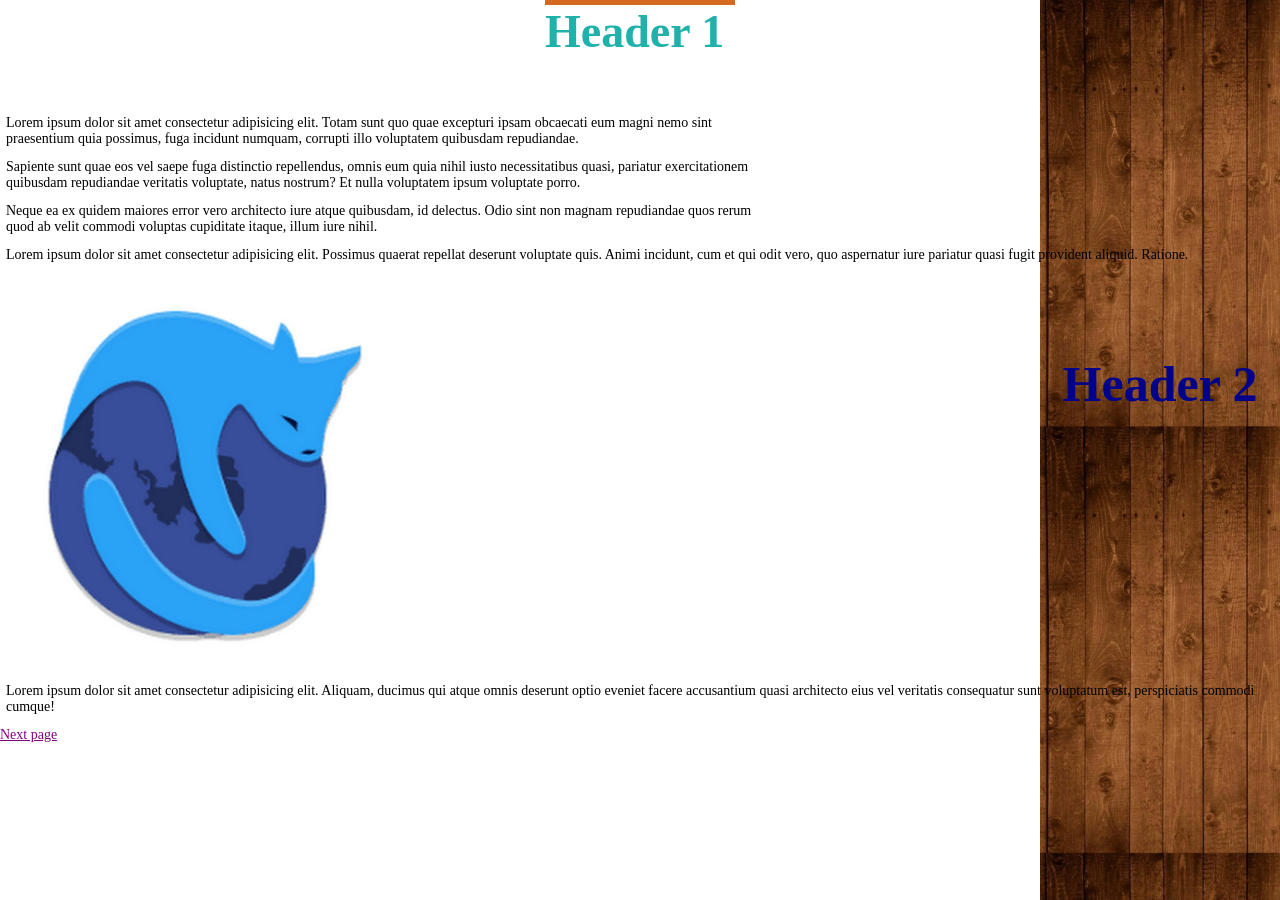
==== task2/index.html @ e99c1cdc "task2 ver 0.1" ====
<!DOCTYPE html>
<html lang="en">
<head>
    <meta charset="UTF-8">
    <link rel="stylesheet" href="css/1.css">
    <title>Page 1</title>
</head>
<body class="page-one">
    <h1>Header 1</h1>

    <p class="lorem">Lorem ipsum dolor sit amet consectetur adipisicing elit. Totam sunt quo quae excepturi ipsam obcaecati eum magni nemo sint praesentium quia possimus, fuga incidunt numquam, corrupti illo voluptatem quibusdam repudiandae.</p>

    <p class="lorem">Sapiente sunt quae eos vel saepe fuga distinctio repellendus, omnis eum quia nihil iusto necessitatibus quasi, pariatur exercitationem quibusdam repudiandae veritatis voluptate, natus nostrum? Et nulla voluptatem ipsum voluptate porro.</p>

    <p class="lorem">Neque ea ex quidem maiores error vero architecto iure atque quibusdam, id delectus. Odio sint non magnam repudiandae quos rerum quod ab velit commodi voluptas cupiditate itaque, illum iure nihil.</p>

    <h2>Header 2</h2>

    <p>Lorem ipsum dolor sit amet consectetur adipisicing elit. Possimus quaerat repellat deserunt voluptate quis. Animi incidunt, cum et qui odit vero, quo aspernatur iure pariatur quasi fugit provident aliquid. Ratione.</p>

    <img class="cat-image" src="img/cat-blue.png" alt="Blue cat">

    <p>Lorem ipsum dolor sit amet consectetur adipisicing elit. Aliquam, ducimus qui atque omnis deserunt optio eveniet facere accusantium quasi architecto eius vel veritatis consequatur sunt voluptatum est, perspiciatis commodi cumque!</p>

    <a href="page2.html">Next page</a>
</body>
</html>
---- task2/css/1.css ----
/* Основные настройки страницы */
body {
    margin: 0;
    padding: 0;
    font-size: 14px;
    color: black;
    background-color: white;
    background-image: url("../img/fon.jpg");
    background-repeat: repeat-y;
    background-position: right top;
    background-size: 240px auto;
}

/* Классы оформления текста */
.lorem {
    width: 60%;
}

.blue {
    color: darkblue;
}

.sea {
    color: lightseagreen;
    text-decoration: overline orange;
}

.center {
    text-align: center;
}

.right {
    text-align: right;
}

.big {
    font-size: 2rem;
}

.small {
    font-size: 0.8rem;
}

/* Заголовки */
h1 {
    font-size: 46px;
    margin: 0;
    padding-top: 35px;
    padding-bottom: 32px;
}

h2 {
    font-size: 20px;
    margin-top: 25px;
    margin-bottom: 30px;
}

/* Абзацы */
p {
    margin: 12px 6px;
    line-height: normal;
}

/* Изображения */
img {
    max-width: 100%;
    height: auto;
}

/* Таблица на второй странице */
table {
    width: 485px;
    height: 305px;
    border-collapse: separate;
    border-spacing: 2px;
    border-top: 10px inset darkcyan;
    border-left: 5px inset yellow;
    border-right: 8px dashed red;
    border-bottom: 5px dotted green;
    margin: 10px 6px;
}

td {
    border: 1px solid gray;
    padding: 2px;
    text-align: center;
    vertical-align: middle;
}

td img {
    display: block;
    width: 100%;
    height: 250px;
    object-fit: cover;
}

/* Списки */
ol {
    list-style-type: lower-greek;
    font-size: 24px;
    padding-left: 40px;
    margin-top: 65px;
}

ul {
    list-style-type: square;
    font-size: 24px;
    padding-left: 40px;
}

/* Ссылки */
a {
    color: purple;
    font-size: 20px;
}

/* Первая страница */
.page-one h1 {
    color: lightseagreen;
    border-top: 5px solid chocolate;
    width: 190px;
    margin: 0 auto 25px;
    padding-top: 0;
}

.page-one h2 {
    color: darkblue;
    position: absolute;
    top: 330px;
    right: 0;
    width: 240px;
    text-align: center;
    font-size: 50px;
}

.page-one img {
    width: 370px;
    display: block;
    margin: 25px 20px;
}

.page-one a {
    font-size: 14px;
}

/* Вторая страница */
.page-two h1 {
    
    color: darkblue;
    display: flex;
    justify-content: center;

}

.page-two h2 {
    text-align: center;
    color: lightseagreen;
    text-decoration: overline orange;
}

/* Адаптация для узкого окна */
@media (max-width: 700px) {
    body {
        background-size: 100px auto;
    }

    table {
        max-width: calc(100% - 20px);
    }

    .page-one h2 {
        position: static;
        width: auto;
        font-size: 32px;
    }
}
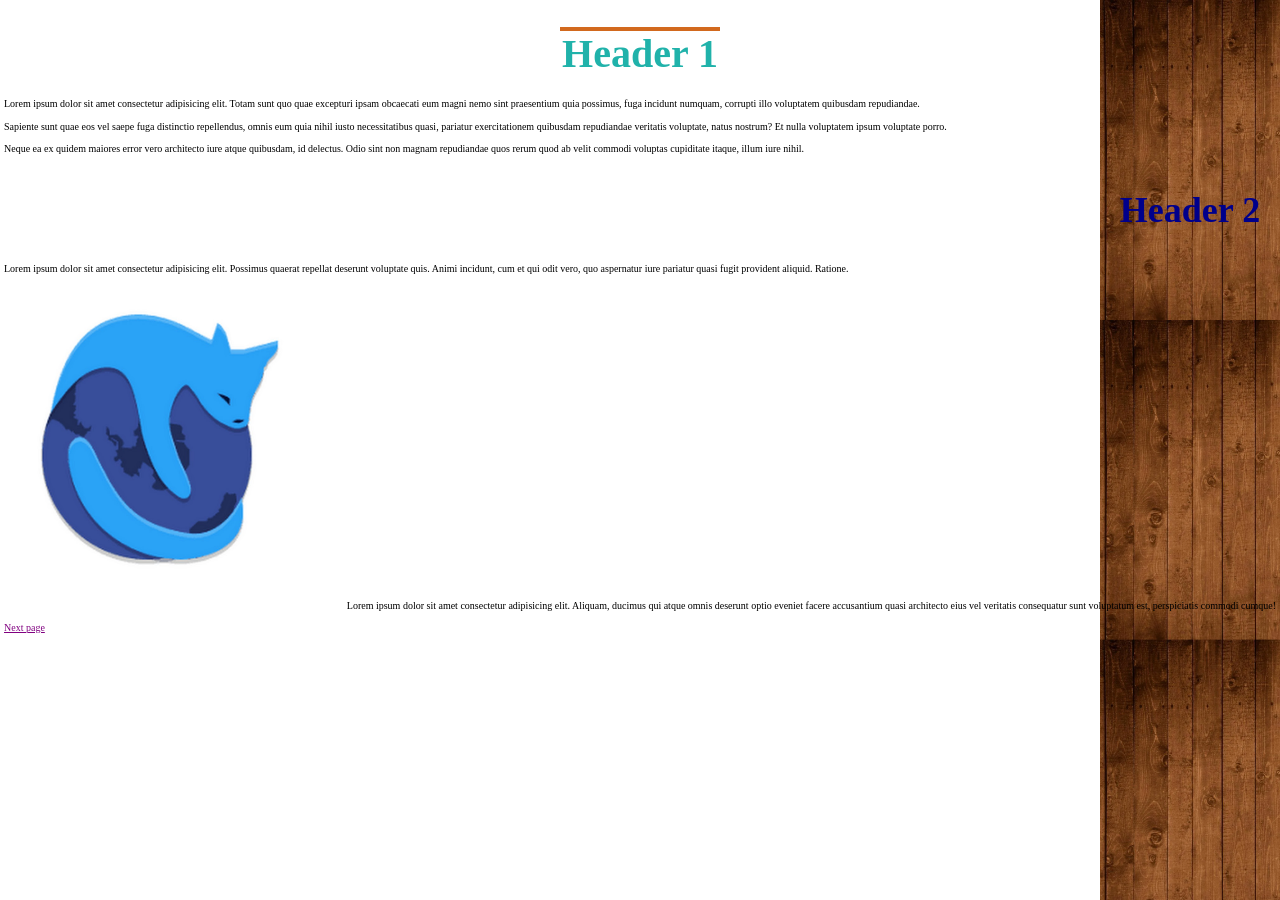
==== commit 8ea504dc: "task2 ver1.0" ====
--- a/task2/index.html
+++ b/task2/index.html
@@ -1,8 +1,8 @@
-
 <!DOCTYPE html>
 <html lang="en">
 <head>
     <meta charset="UTF-8">
+    <meta name="viewport" content="width=device-width, initial-scale=1.0">
     <link rel="stylesheet" href="css/1.css">
     <title>Page 1</title>
 </head>
@@ -21,7 +21,7 @@
 
     <img class="cat-image" src="img/cat-blue.png" alt="Blue cat">
 
-    <p>Lorem ipsum dolor sit amet consectetur adipisicing elit. Aliquam, ducimus qui atque omnis deserunt optio eveniet facere accusantium quasi architecto eius vel veritatis consequatur sunt voluptatum est, perspiciatis commodi cumque!</p>
+    <p class="last-paragraph">Lorem ipsum dolor sit amet consectetur adipisicing elit. Aliquam, ducimus qui atque omnis deserunt optio eveniet facere accusantium quasi architecto eius vel veritatis consequatur sunt voluptatum est, perspiciatis commodi cumque!</p>
 
     <a href="page2.html">Next page</a>
 </body>
--- a/task2/css/1.css
+++ b/task2/css/1.css
@@ -1,177 +1,148 @@
-
-/* Основные настройки страницы */
 body {
     margin: 0;
     padding: 0;
-    font-size: 14px;
-    color: black;
-    background-color: white;
+    color: #000;
+    background-color: #fff;
     background-image: url("../img/fon.jpg");
     background-repeat: repeat-y;
     background-position: right top;
-    background-size: 240px auto;
+    background-size: 180px auto;
+    font-family: "Times New Roman", Times, serif;
+    font-size: 10px;
 }
 
-/* Классы оформления текста */
-.lorem {
-    width: 60%;
+p {
+    margin: 8px 4px;
+    line-height: 1.45;
 }
 
-.blue {
-    color: darkblue;
-}
-
-.sea {
-    color: lightseagreen;
-    text-decoration: overline orange;
-}
-
-.center {
+h1 {
+    margin: 27px auto 20px;
+    padding: 0;
+    font-size: 40px;
+    line-height: 1.15;
+    font-weight: bold;
     text-align: center;
 }
 
-.right {
-    text-align: right;
+h2 {
+    margin: 0;
+    font-weight: bold;
 }
 
-.big {
-    font-size: 2rem;
-}
-
-.small {
-    font-size: 0.8rem;
-}
-
-/* Заголовки */
-h1 {
-    font-size: 46px;
-    margin: 0;
-    padding-top: 35px;
-    padding-bottom: 32px;
-}
-
-h2 {
-    font-size: 20px;
-    margin-top: 25px;
-    margin-bottom: 30px;
-}
-
-/* Абзацы */
-p {
-    margin: 12px 6px;
-    line-height: normal;
-}
-
-/* Изображения */
 img {
     max-width: 100%;
     height: auto;
 }
 
-/* Таблица на второй странице */
-table {
-    width: 485px;
-    height: 305px;
+a {
+    color: purple;
+    text-decoration: underline;
+}
+
+.page-one h1 {
+    width: 160px;
+    border-top: 4px solid chocolate;
+    color: lightseagreen;
+}
+
+.page-one h2 {
+    position: absolute;
+    top: 190px;
+    right: 0;
+    width: 180px;
+    color: darkblue;
+    font-size: 36px;
+    line-height: 1.15;
+    text-align: center;
+}
+
+.page-one p:nth-of-type(4) {
+    margin-top: 105px;
+}
+
+.page-one .cat-image {
+    display: block;
+    width: 280px;
+    margin: 21px 6px 22px 20px;
+}
+
+.page-one .last-paragraph {
+    text-align: right;
+}
+
+.page-one a {
+    display: block;
+    margin: 0 4px 8px;
+    font-size: 10px;
+}
+
+.page-two h1 {
+    color: darkblue;
+}
+
+.page-two .intro {
+    text-align: center;
+}
+
+.content-table {
+
+    height: 230px;
+    margin: 8px 4px 10px;
+    table-layout: fixed;
     border-collapse: separate;
     border-spacing: 2px;
-    border-top: 10px inset darkcyan;
-    border-left: 5px inset yellow;
-    border-right: 8px dashed red;
-    border-bottom: 5px dotted green;
-    margin: 10px 6px;
+    border-top: 12px inset darkcyan;
+    border-left: 5px dotted orange;
+    border-right: 5px dashed turquoise;
+    border-bottom: 5px solid blueviolet;
 }
 
-td {
-    border: 1px solid gray;
+.content-table td {
     padding: 2px;
+    border: 1px solid #999;
     text-align: center;
     vertical-align: middle;
 }
 
-td img {
+.content-table .image-cell {
+    width: 310px;
+}
+
+.content-table .table-image {
     display: block;
     width: 100%;
-    height: 250px;
+    max-width: none;
+    height: 190px;
     object-fit: cover;
 }
 
-/* Списки */
-ol {
-    list-style-type: lower-greek;
-    font-size: 24px;
-    padding-left: 40px;
-    margin-top: 65px;
+.page-two h2 {
+    display: table;
+    margin: 0 auto 26px;
+    color: lightseagreen;
+    font-size: 14px;
+    line-height: 1.2;
+    text-align: center;
+    text-decoration: overline orange;
 }
 
-ul {
-    list-style-type: square;
-    font-size: 24px;
+.page-two ol {
+    margin: 26px 0 20px;
     padding-left: 40px;
+    list-style-type: lower-greek;
+    font-size: 20px;
+    line-height: normal;
 }
 
-/* Ссылки */
-a {
-    color: purple;
+.page-two ul {
+    padding-left: 40px;
+    list-style-type: square;
     font-size: 20px;
 }
 
-/* Первая страница */
-.page-one h1 {
-    color: lightseagreen;
-    border-top: 5px solid chocolate;
-    width: 190px;
-    margin: 0 auto 25px;
-    padding-top: 0;
-}
-
-.page-one h2 {
-    color: darkblue;
-    position: absolute;
-    top: 330px;
-    right: 0;
-    width: 240px;
-    text-align: center;
-    font-size: 50px;
-}
-
-.page-one img {
-    width: 370px;
+.page-two .back-link {
     display: block;
-    margin: 25px 20px;
-}
-
-.page-one a {
-    font-size: 14px;
-}
-
-/* Вторая страница */
-.page-two h1 {
-    
-    color: darkblue;
-    display: flex;
-    justify-content: center;
-
-}
-
-.page-two h2 {
-    text-align: center;
-    color: lightseagreen;
-    text-decoration: overline orange;
-}
-
-/* Адаптация для узкого окна */
-@media (max-width: 700px) {
-    body {
-        background-size: 100px auto;
-    }
-
-    table {
-        max-width: calc(100% - 20px);
-    }
-
-    .page-one h2 {
-        position: static;
-        width: auto;
-        font-size: 32px;
-    }
-}
+    margin: 0 4px 8px;
+    font-size: 20px;
+}
